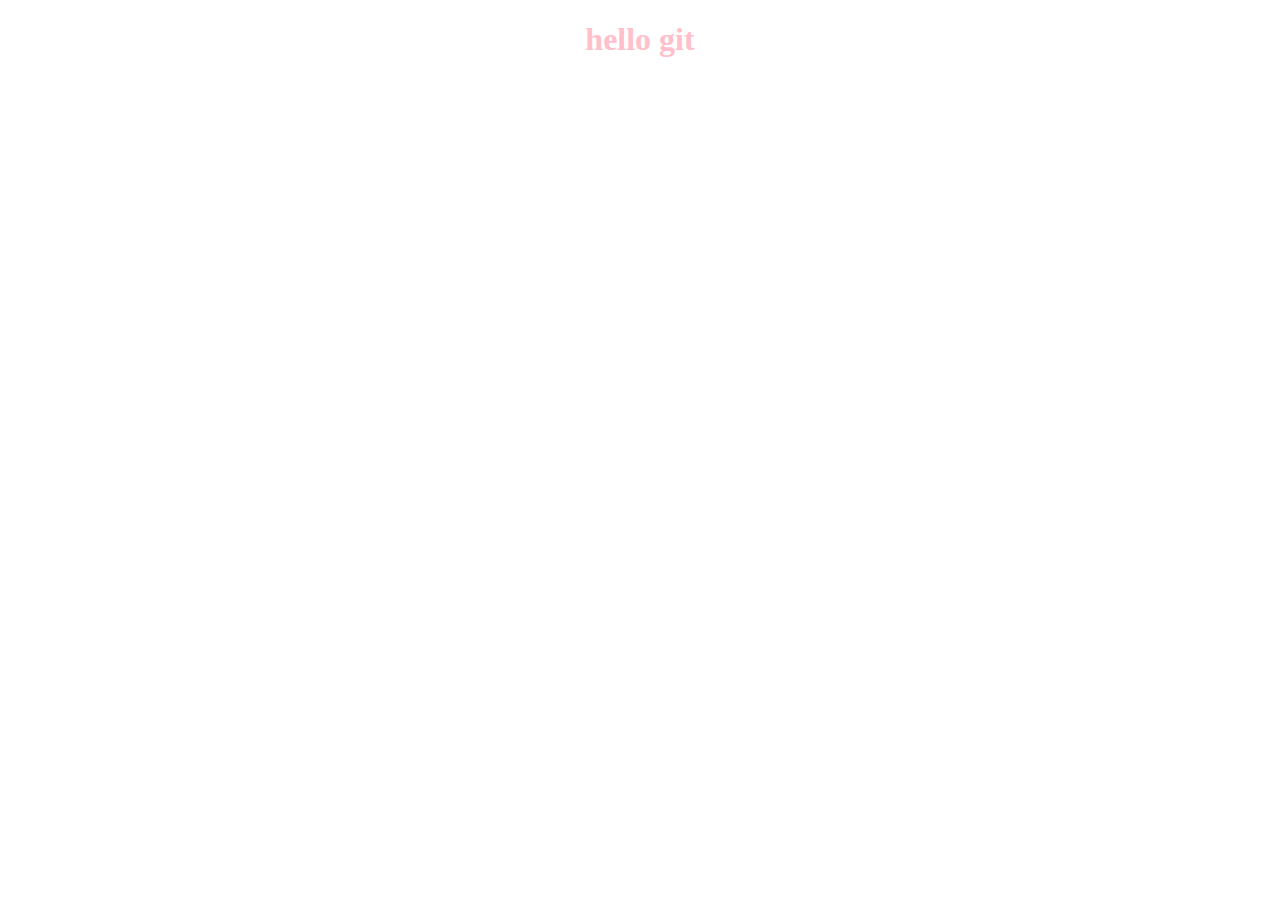
==== index.html @ 29d5b4be "created the index.html" ====
<!DOCTYPE html>
<html lang="en">

<head>
  <meta charset="UTF-8">
  <meta http-equiv="X-UA-Compatible" content="IE=edge">
  <meta name="viewport" content="width=device-width, initial-scale=1.0">
  <title>Document</title>
  <style>
    h1 {
      text-align: center;
      color: pink;
    }
  </style>
</head>

<body>
  <h1>hello git</h1>
</body>

</html>
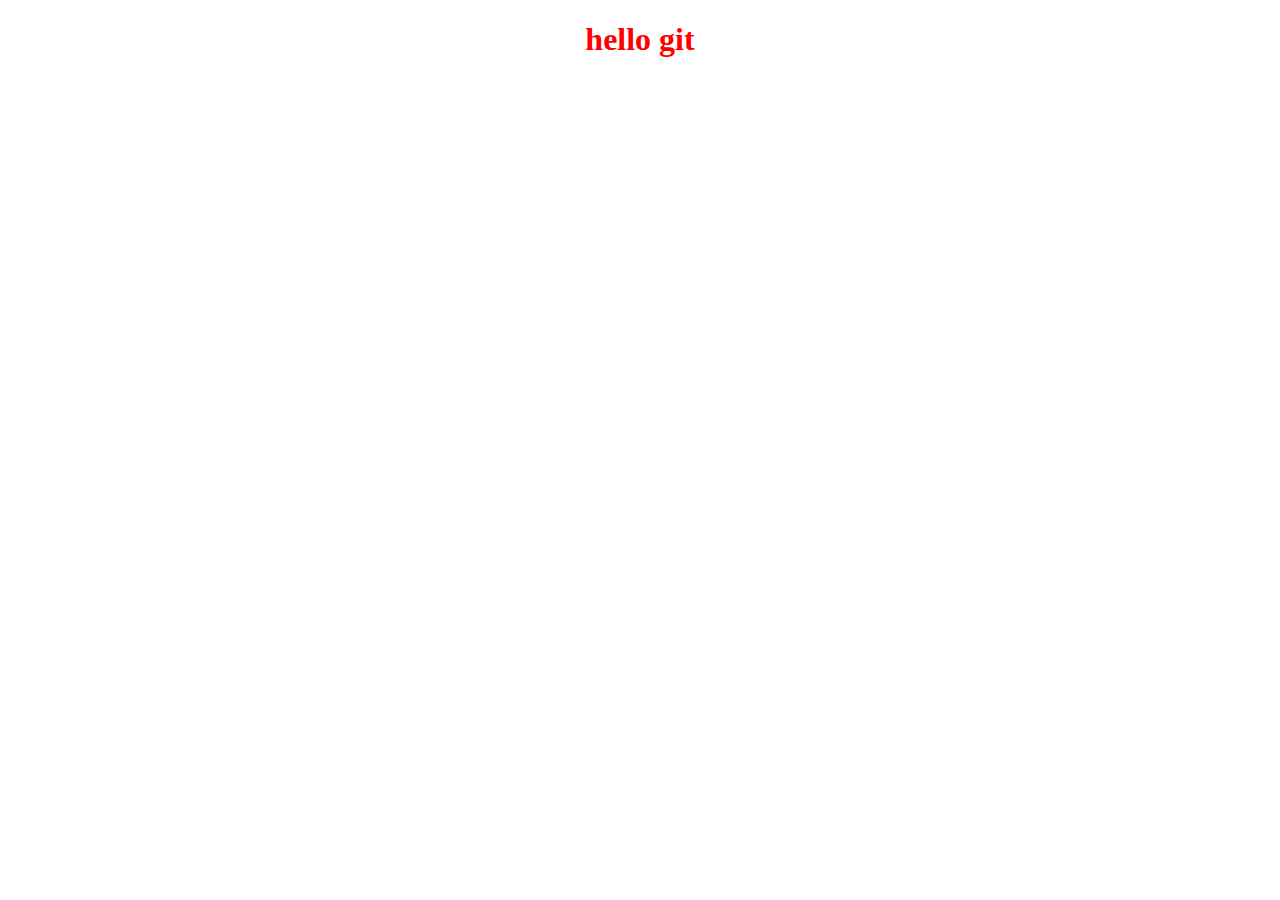
==== commit f22c5a76: "created the css and js files" ====
--- a/index.html
+++ b/index.html
@@ -6,16 +6,12 @@
   <meta http-equiv="X-UA-Compatible" content="IE=edge">
   <meta name="viewport" content="width=device-width, initial-scale=1.0">
   <title>Document</title>
-  <style>
-    h1 {
-      text-align: center;
-      color: pink;
-    }
-  </style>
+  <link rel="stylesheet" href="src/style.css">
 </head>
 
 <body>
   <h1>hello git</h1>
+  <script src="script.js"></script>
 </body>
 
 </html>--- a/src/style.css
+++ b/src/style.css
@@ -0,0 +1,4 @@
+    h1 {
+      text-align: center;
+      color: red;
+    }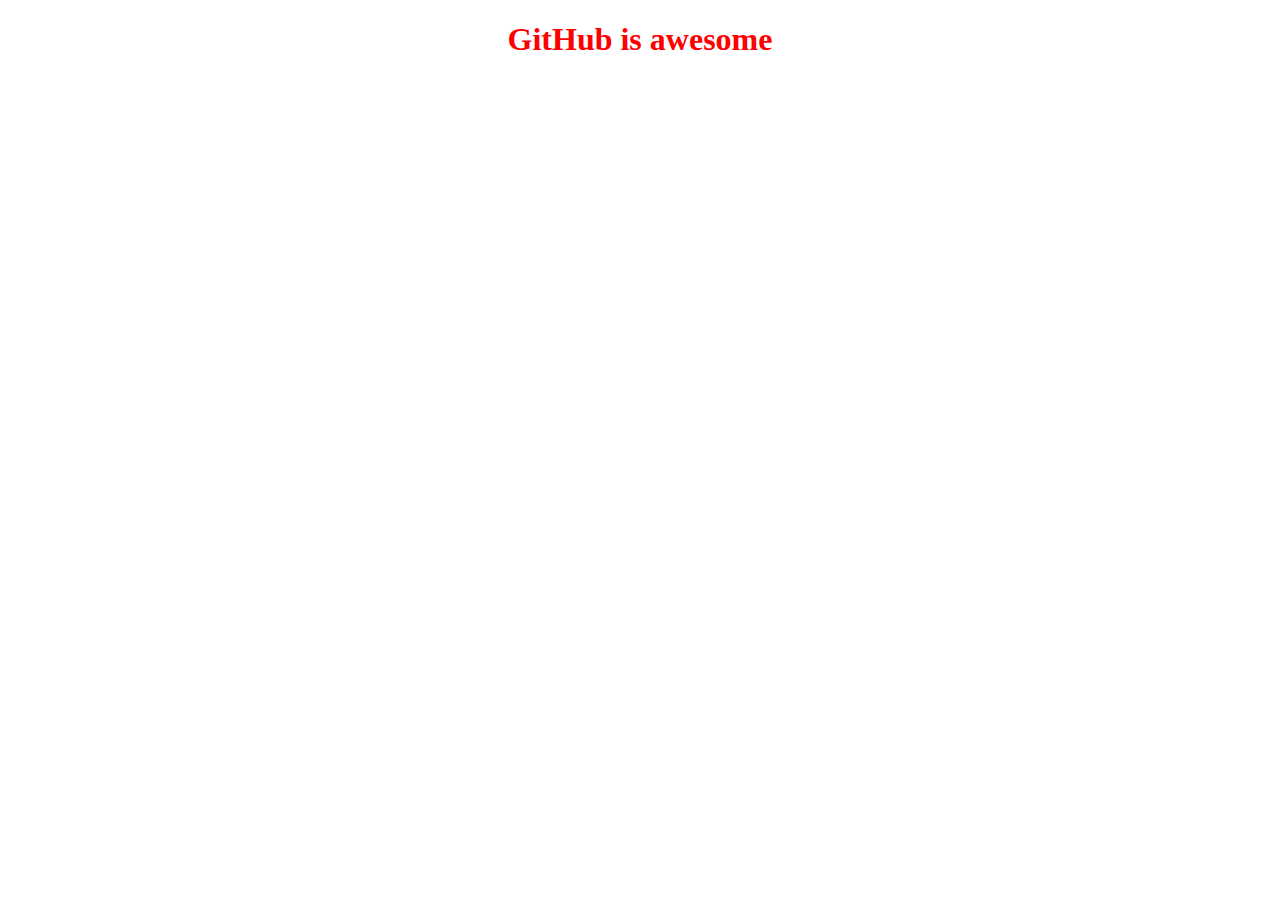
==== commit 9c12437d: "changed the copy of my website" ====
--- a/index.html
+++ b/index.html
@@ -5,12 +5,12 @@
   <meta charset="UTF-8">
   <meta http-equiv="X-UA-Compatible" content="IE=edge">
   <meta name="viewport" content="width=device-width, initial-scale=1.0">
-  <title>Document</title>
+  <title>GitHub Repo Exercise</title>
   <link rel="stylesheet" href="src/style.css">
 </head>
 
 <body>
-  <h1>hello git</h1>
+  <h1>GitHub is awesome</h1>
   <script src="script.js"></script>
 </body>
 
